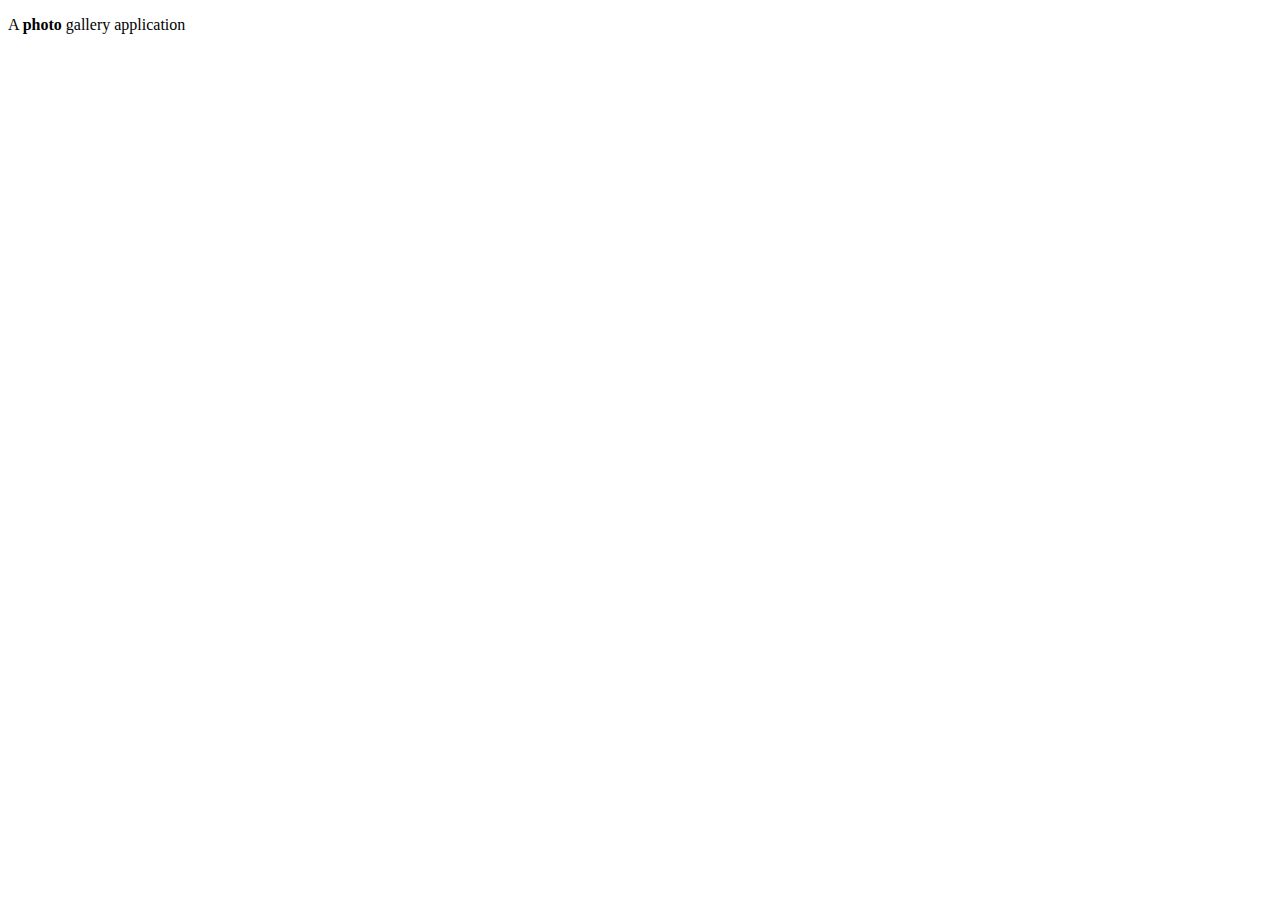
==== index.html @ 4d891e00 "Using proper HTML" ====
<!DOCTYPE html>
<!-- A gallery page -->
<html>
  <head>
    <meta charset="UTF-8">
    <title>My Web Gallery</title>
  </head>
  <body>
    <p>A <b>photo</b> gallery application</p>
  </body>
</html>
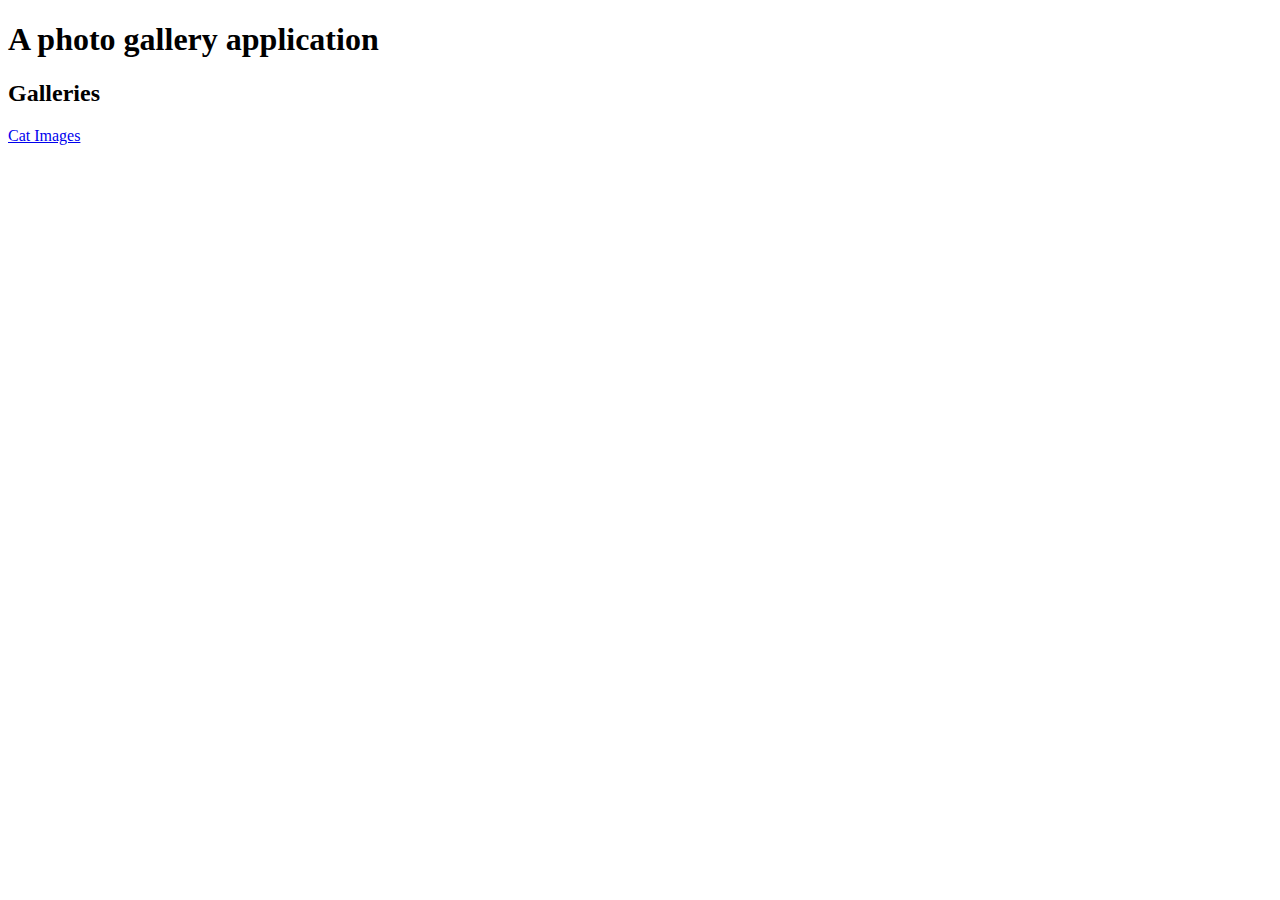
==== commit ccb70fc5: "Link to cat gallery" ====
--- a/index.html
+++ b/index.html
@@ -6,6 +6,10 @@
     <title>My Web Gallery</title>
   </head>
   <body>
-    <p>A <b>photo</b> gallery application</p>
+    <h1>A photo gallery application</h1>
+    <div>
+    <h2>Galleries</h2>
+    <a href='cats.html'>Cat Images</a>
+    </div>
   </body>
 </html>
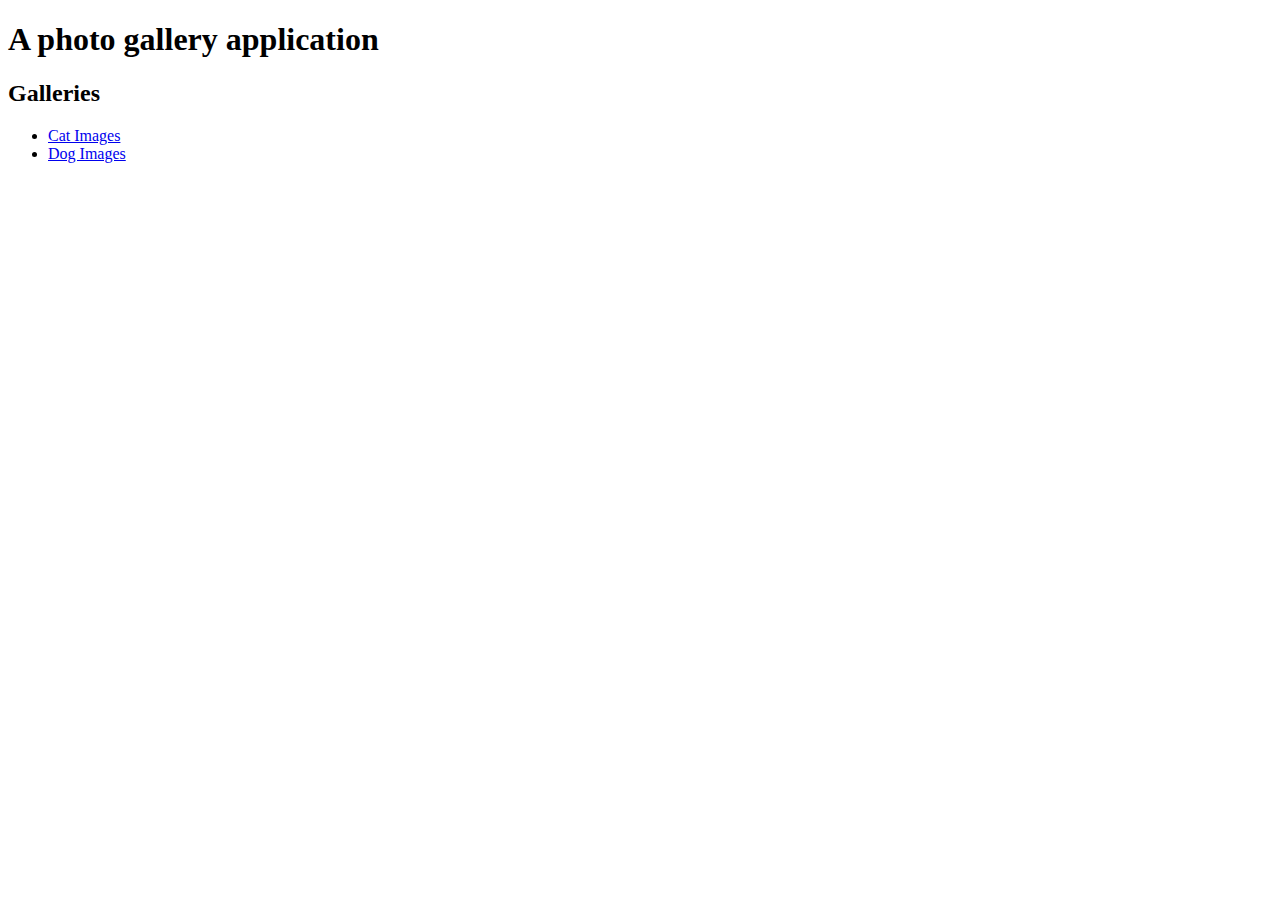
==== commit b2e51daa: "Forgot to put index.html in last add" ====
--- a/index.html
+++ b/index.html
@@ -9,7 +9,10 @@
     <h1>A photo gallery application</h1>
     <div>
     <h2>Galleries</h2>
-    <a href='cats.html'>Cat Images</a>
+    <ul>
+      <li><a href='cats.html'>Cat Images</a></li>
+      <li><a href='dogs.html'>Dog Images</a></li>
+    </ul>
     </div>
   </body>
 </html>
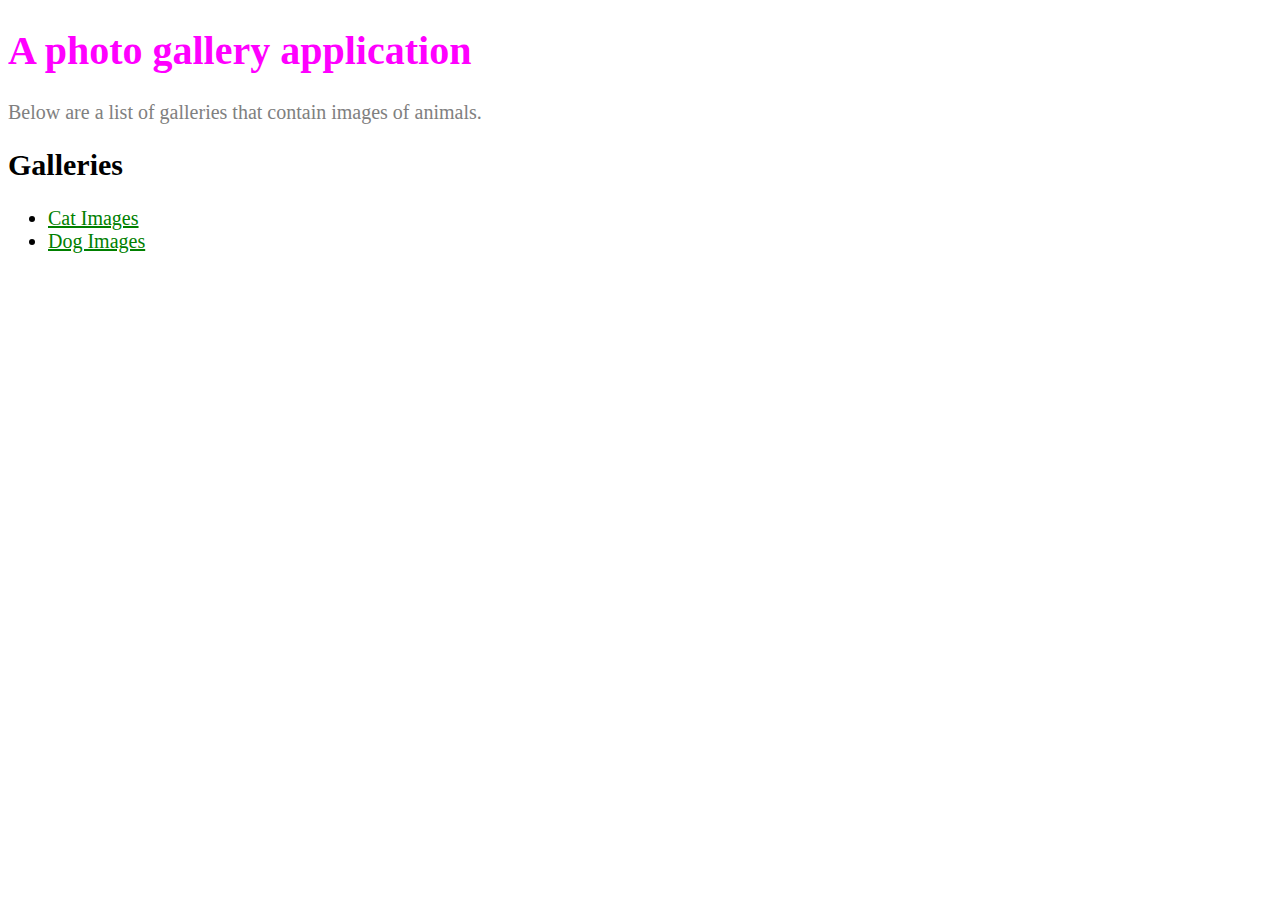
==== commit f0aaf4b8: "CSS first additions" ====
--- a/index.html
+++ b/index.html
@@ -2,12 +2,27 @@
 <!-- A gallery page -->
 <html>
   <head>
+    <style>
+      h1 {
+        color: magenta;
+      }
+      #introduction {
+        color: gray;
+      }
+      #galleries li a {
+        color: green;
+      }
+      body {
+        font-size: 20px;
+      }
+    </style>
     <meta charset="UTF-8">
     <title>My Web Gallery</title>
   </head>
   <body>
     <h1>A photo gallery application</h1>
-    <div>
+    <div id="introduction">Below are a list of galleries that contain images of animals.</div>
+    <div id="galleries">
     <h2>Galleries</h2>
     <ul>
       <li><a href='cats.html'>Cat Images</a></li>
